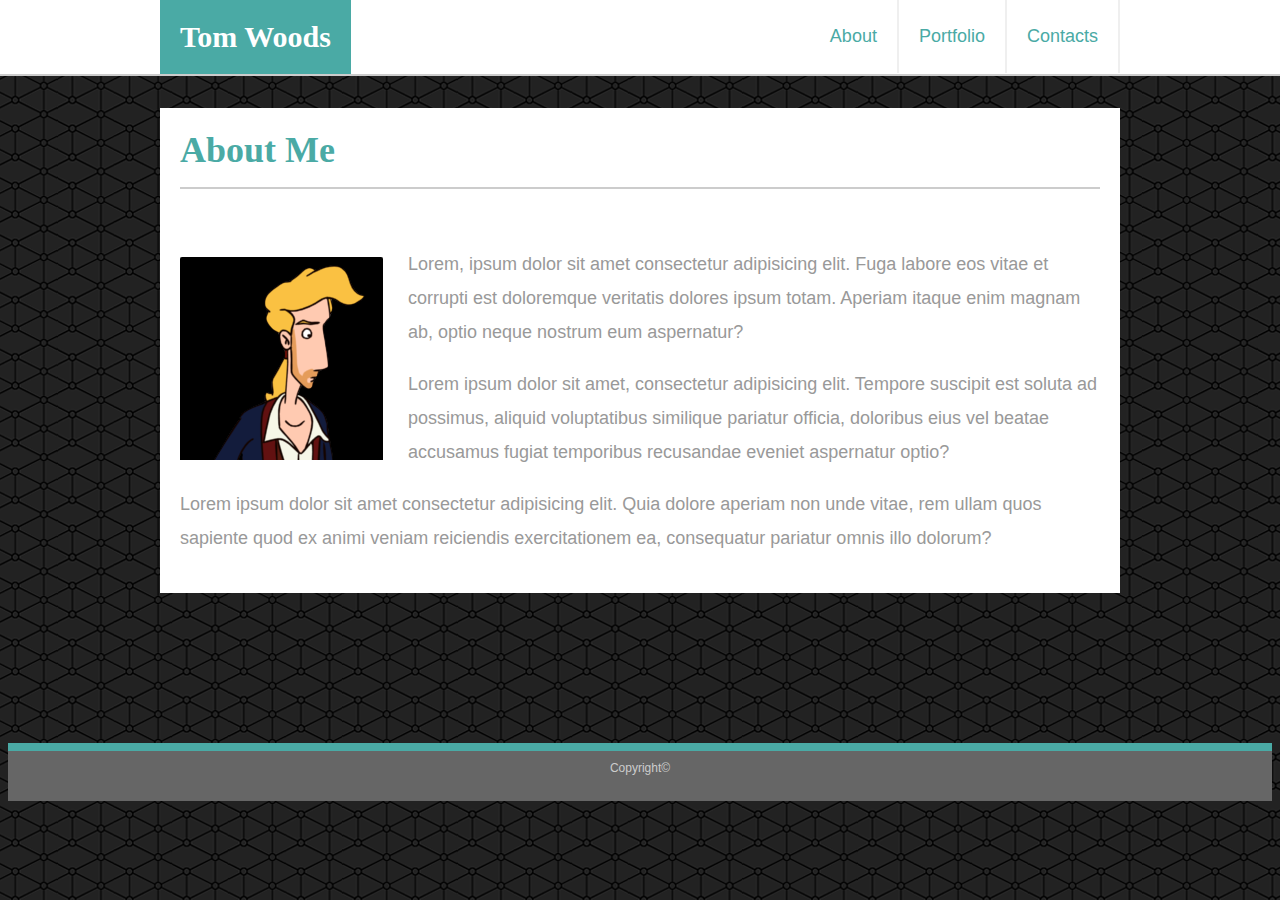
==== index.html @ e3014223 "primary commit before readability" ====
<!DOCTYPE html>
<html lang="en-us">
<head>
	<meta charset="UTF-8">
    <title>Activity 1: Basic HTML Bio</title>
    <link rel="stylesheet" type="text/css" href="assets/css/style.css">
</head>
<body>



	<div class="header">
        <div class="navigation">
            <div>
                <a href="index.html" id="headerLeft">Tom Woods</a>
            </div>  
            <div>
                <a href="contact.html" class="headerRight" id="hoverHeader">Contacts</a>
                <a href="portfolio.html" class="headerRight">Portfolio</a>
                <a href="index.html" class="headerRight">About</a>
            </div>
        </div>
        
    </div>
    
    <div class="mainContent">
        <h1>About Me</h1>
        <br>
        <img src="assets/images/icon.png" id="myImage" alt="Tom Woods Image">
        <p>Lorem, ipsum dolor sit amet consectetur adipisicing elit. Fuga labore eos vitae et corrupti est doloremque veritatis dolores ipsum totam. Aperiam itaque enim magnam ab, optio neque nostrum eum aspernatur?</p>
        <p>Lorem ipsum dolor sit amet, consectetur adipisicing elit. Tempore suscipit est soluta ad possimus, aliquid voluptatibus similique pariatur officia, doloribus eius vel beatae accusamus fugiat temporibus recusandae eveniet aspernatur optio?</p>
        <p>Lorem ipsum dolor sit amet consectetur adipisicing elit. Quia dolore aperiam non unde vitae, rem ullam quos sapiente quod ex animi veniam reiciendis exercitationem ea, consequatur pariatur omnis illo dolorum?</p>
    </div>

    <footer>Copyright©</footer>



</body>

</html>
---- assets/css/style.css ----
body {
	font-family: Arial, "Helvetica Neue", Helvetica, sans-serif;
	font-size: 18px;
	line-height: 34px;
	color: #777777;
	background: url("../images/connectwork.png");
}
h1, h2, h3 {
	font-family: Georgia, Times, "Times New Roman", serif;
	font-weight: 700;
	color: #4aaaa5;
}

.header{
	position: fixed;
	z-index: 99;
	width: 100%;
	margin: auto;
	margin-bottom: 18px;
	margin-left: 0px;
	margin-right: 0px;
	overflow: auto;
	color: #ffffff;
	background: #ffffff;
	border-bottom: 2px solid #cccccc;
	top: 0;
	left: 0;
	right: 0;
}
.navigation{
	position: relative;
	margin: auto;
	z-index: 99;
	width: 100%;
	max-width: 960px;
	left: 0;
	right: 0;
}
.mainContent{
	clear: both;
	position: relative;
	margin: auto;
	width: 100%;
	max-width: 960px;
	color: #999;
	background: #ffffff;
	top: 100px;
	left: 0;
	right: 0;
	box-sizing: border-box;
	padding: 20px;
	padding-top: 1px;
	margin-bottom: 150px;
	/* min-height: calc(100vh - 70px); */
}
.mainContent h1{
	background: #ffffff;
	padding-bottom: 20px;
	border-bottom: 2px solid #cccccc;
}

.contentWrapper{
	min-height: 100%;
}

#myImage{
	float: left;
	size: 200px;
	margin-top: 10px;
  	margin-right: 25px;
}

#headerLeft{
	font-family: Georgia, Times, "Times New Roman", serif;
	font-size: 30px;
	font-weight: bold;
	color: #ffffff;
	text-align: center;
	text-decoration: none;
	float: left;
	padding: 20px;
	color: #ffffff;
	background: #4aaaa5;
}
.headerRight{
	color: #999;
	text-align: center;
	text-decoration: none;
	float: right;
	padding: 20px;
	padding-top: 35px;
	padding-bottom: 35px;
	line-height: 3px;
	border-right: 2px solid #efefef;
}
.headerRight:hover{
	background: #4aaaa5;
	color: #ffffff;
}
.listStyle{
	list-style-type: none;
}

footer {
	/* position: relative; */
	clear: both;
	width: 100%;
	bottom: 0;
	margin: auto;
	
	margin-bottom: 0px;

	margin-top: 250px;

	/* overflow: auto; */
	background: #666666;
	border-top: 8px solid #4aaaa5;
	left: 0;
	right: 0;
	/* bottom: 0; */
	color: #cccccc;
	text-align: center;
	height: 50px;
	font-size: 12px;
}

.centered {
    position: absolute;
    bottom: 0;
	left: 50%;
	height: 60px;
	background: #4aaaa5;
    transform: translate(-50%,-25%);
}

a:link, a:visited{
	color: #4aaaa5;
	text-decoration: none;
}

.mainContent p{
	margin-top: 0;
}

.portfolioContainer {
	position: relative;
	float: left;
	width: 275px;
	margin: 20px;
	overflow: auto;
  }

  .portfolioWrapper{
	overflow: auto;
  }

.portfolioContainer p {
	position: absolute;
	bottom: 20px;
	width: 100%;
	padding-top: 20px;
	padding-bottom: 20px;
	margin-bottom: 0;
	font-weight: bold;
	line-height: 30px;
	color: #ffffff;
	text-align: center;
	background: #4aaaa5;
	border-bottom: 0;
  }

input[type=text], select, textarea {
    width: 100%;
    padding: 12px;
    border: 1px solid #ccc;
    border-radius: 4px;
    box-sizing: border-box;
    margin-top: 6px;
    margin-bottom: 16px;
    resize: vertical;
}

input[type=submit]{
	padding: 10px 30px;
    font-size: 18px;
    color: #ffffff;
    cursor: pointer;
    background: #4aaaa5;
    border: 0 none;
}
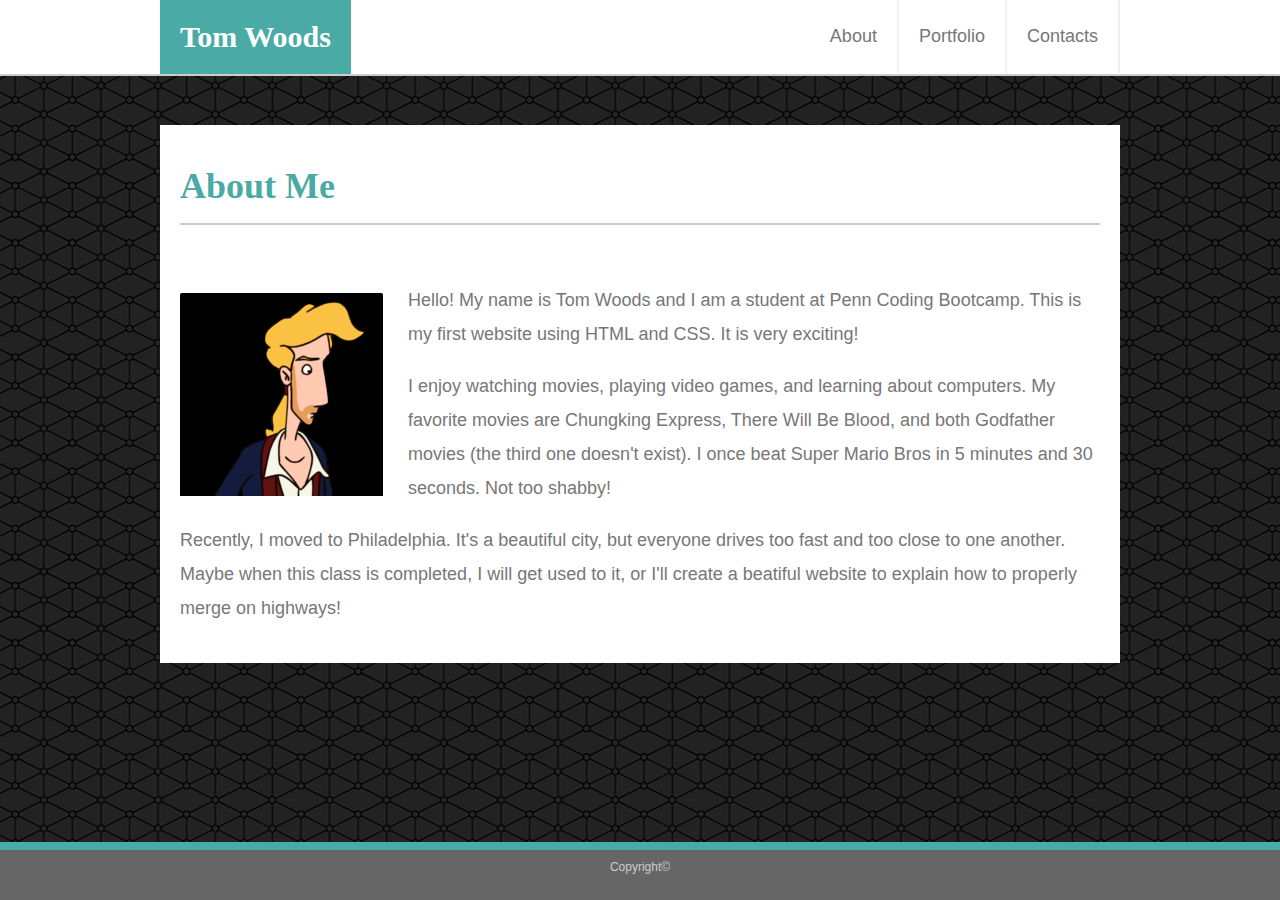
==== commit 0a35b3c7: "cleaned up html code" ====
--- a/index.html
+++ b/index.html
@@ -2,12 +2,10 @@
 <html lang="en-us">
 <head>
 	<meta charset="UTF-8">
-    <title>Activity 1: Basic HTML Bio</title>
+    <title>About | Tom Woods</title>
     <link rel="stylesheet" type="text/css" href="assets/css/style.css">
 </head>
 <body>
-
-
 
 	<div class="header">
         <div class="navigation">
@@ -20,22 +18,18 @@
                 <a href="index.html" class="headerRight">About</a>
             </div>
         </div>
-        
     </div>
     
     <div class="mainContent">
         <h1>About Me</h1>
         <br>
         <img src="assets/images/icon.png" id="myImage" alt="Tom Woods Image">
-        <p>Lorem, ipsum dolor sit amet consectetur adipisicing elit. Fuga labore eos vitae et corrupti est doloremque veritatis dolores ipsum totam. Aperiam itaque enim magnam ab, optio neque nostrum eum aspernatur?</p>
-        <p>Lorem ipsum dolor sit amet, consectetur adipisicing elit. Tempore suscipit est soluta ad possimus, aliquid voluptatibus similique pariatur officia, doloribus eius vel beatae accusamus fugiat temporibus recusandae eveniet aspernatur optio?</p>
-        <p>Lorem ipsum dolor sit amet consectetur adipisicing elit. Quia dolore aperiam non unde vitae, rem ullam quos sapiente quod ex animi veniam reiciendis exercitationem ea, consequatur pariatur omnis illo dolorum?</p>
+        <p>Hello! My name is Tom Woods and I am a student at Penn Coding Bootcamp. This is my first website using HTML and CSS. It is very exciting!</p> 
+        <p>I enjoy watching movies, playing video games, and learning about computers. My favorite movies are Chungking Express, There Will Be Blood, and both Godfather movies (the third one doesn't exist). I once beat Super Mario Bros in 5 minutes and 30 seconds. Not too shabby!</p>
+        <p>Recently, I moved to Philadelphia. It's a beautiful city, but everyone drives too fast and too close to one another. Maybe when this class is completed, I will get used to it, or I'll create a beatiful website to explain how to properly merge on highways!</p>
     </div>
 
     <footer>Copyright©</footer>
 
-
-
 </body>
-
 </html>--- a/assets/css/style.css
+++ b/assets/css/style.css
@@ -5,7 +5,7 @@
 	color: #777777;
 	background: url("../images/connectwork.png");
 }
-h1, h2, h3 {
+h1, h2, h3, {
 	font-family: Georgia, Times, "Times New Roman", serif;
 	font-weight: 700;
 	color: #4aaaa5;
@@ -38,7 +38,7 @@
 }
 .mainContent{
 	clear: both;
-	position: relative;
+	/* position: fixed; */
 	margin: auto;
 	width: 100%;
 	max-width: 960px;
@@ -49,18 +49,23 @@
 	right: 0;
 	box-sizing: border-box;
 	padding: 20px;
-	padding-top: 1px;
 	margin-bottom: 150px;
-	/* min-height: calc(100vh - 70px); */
+	margin-top: 125px;
+	overflow: auto;
 }
 .mainContent h1{
 	background: #ffffff;
 	padding-bottom: 20px;
 	border-bottom: 2px solid #cccccc;
-}
-
-.contentWrapper{
-	min-height: 100%;
+	font-family: Georgia, Times, "Times New Roman", serif;
+	font-weight: 700;
+	color: #4aaaa5;
+}
+.mainContent p{
+	font-family: Arial, "Helvetica Neue", Helvetica, sans-serif;
+	font-size: 18px;
+	line-height: 34px;
+	color: #777777;
 }
 
 #myImage{
@@ -101,29 +106,6 @@
 	list-style-type: none;
 }
 
-footer {
-	/* position: relative; */
-	clear: both;
-	width: 100%;
-	bottom: 0;
-	margin: auto;
-	
-	margin-bottom: 0px;
-
-	margin-top: 250px;
-
-	/* overflow: auto; */
-	background: #666666;
-	border-top: 8px solid #4aaaa5;
-	left: 0;
-	right: 0;
-	/* bottom: 0; */
-	color: #cccccc;
-	text-align: center;
-	height: 50px;
-	font-size: 12px;
-}
-
 .centered {
     position: absolute;
     bottom: 0;
@@ -134,7 +116,7 @@
 }
 
 a:link, a:visited{
-	color: #4aaaa5;
+	color: #777777;
 	text-decoration: none;
 }
 
@@ -148,11 +130,16 @@
 	width: 275px;
 	margin: 20px;
 	overflow: auto;
-  }
-
-  .portfolioWrapper{
-	overflow: auto;
-  }
+}
+
+.portfolioContainer img{
+	height: 200px;
+	width: 300px;
+}
+
+.portfolioWrapper{
+	overflow: auto;
+}
 
 .portfolioContainer p {
 	position: absolute;
@@ -161,12 +148,14 @@
 	padding-top: 20px;
 	padding-bottom: 20px;
 	margin-bottom: 0;
-	font-weight: bold;
+	/* font-weight: bold; */
 	line-height: 30px;
 	color: #ffffff;
 	text-align: center;
 	background: #4aaaa5;
 	border-bottom: 0;
+	font-family: Georgia, Times, "Times New Roman", serif;
+	/* font-weight: 700; */
   }
 
 input[type=text], select, textarea {
@@ -188,3 +177,30 @@
     background: #4aaaa5;
     border: 0 none;
 }
+
+footer {
+	clear: both;
+	position: fixed;
+	width: 100%;
+	bottom: 0;
+	margin: auto;
+	margin-bottom: 0px;
+	background: #666666;
+	border-top: 8px solid #4aaaa5;
+	left: 0;
+	right: 0;
+	color: #cccccc;
+	text-align: center;
+	height: 50px;
+	font-size: 12px;
+}
+
+.Site {
+	display: flex;
+	min-height: 100vh;
+	flex-direction: column;
+  }
+  
+  .Site-content {
+	flex: 1;
+  }